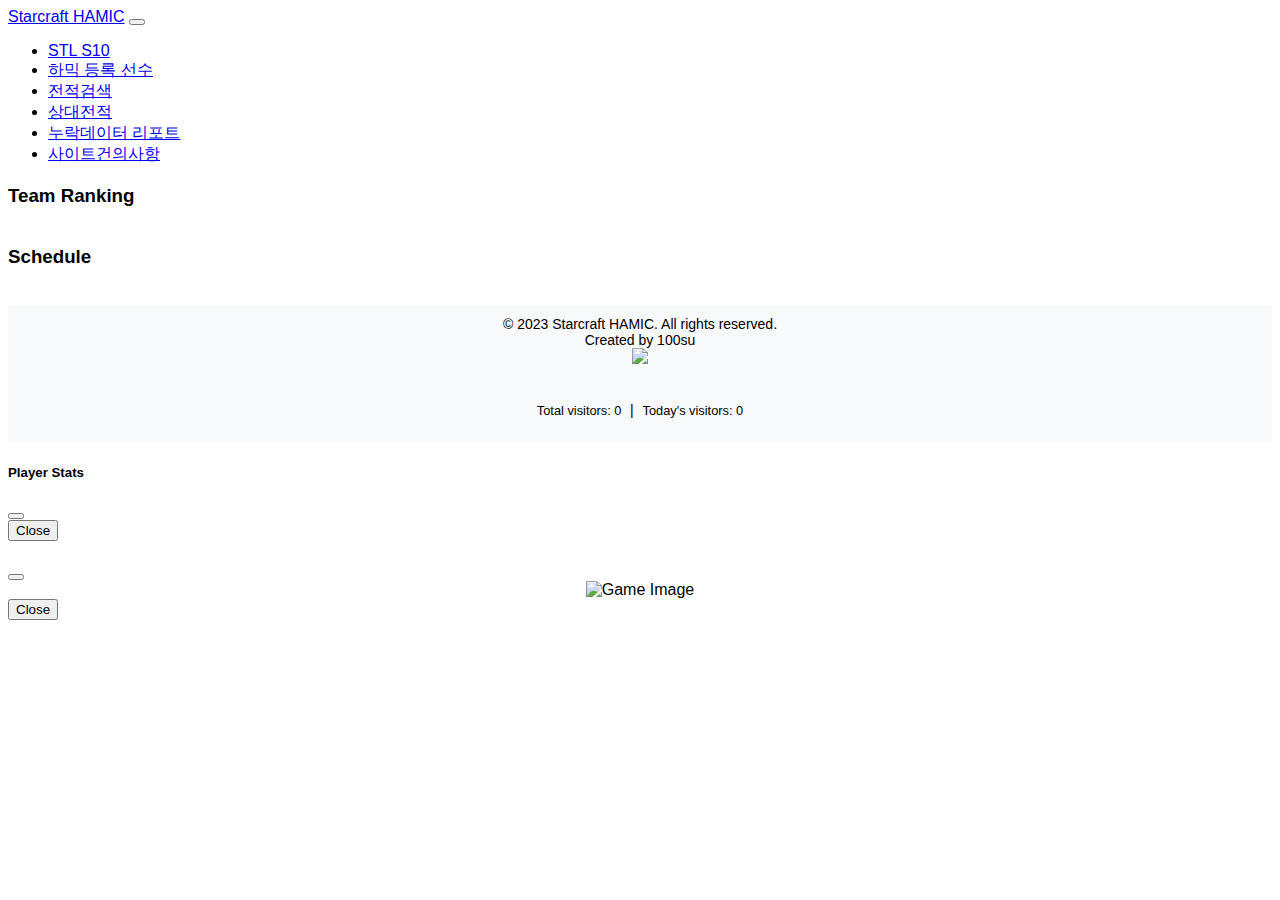
==== stats/hamicelo/index.html @ 7048e353 "feat: add stats site frontend for hamic and ks clan" ====
<!DOCTYPE html>
<html lang="en">
<head>
    <meta charset="UTF-8">
    <meta name="viewport" content="width=device-width, initial-scale=1.0">
    <title>Starcraft HAMIC Player Data</title>
    <link rel="stylesheet" href="styles.css">
    <link href="https://cdn.jsdelivr.net/npm/bootstrap@5.2.3/dist/css/bootstrap.min.css" rel="stylesheet" integrity="sha384-rbsA2VBKQhggwzxH7pPCaAqO46MgnOM80zW1RWuH61DGLwZJEdK2Kadq2F9CUG65" crossorigin="anonymous">
    <link rel="stylesheet" href="https://cdnjs.cloudflare.com/ajax/libs/font-awesome/6.1.0/css/all.min.css">
</head>
<body>
    <nav class="navbar navbar-expand-lg navbar-dark bg-dark">
        <div class="container">
            <a class="navbar-brand" href="#">Starcraft HAMIC</a>
            <button class="navbar-toggler" type="button" data-bs-toggle="collapse" data-bs-target="#navbarNav" aria-controls="navbarNav" aria-expanded="false" aria-label="Toggle navigation">
                <span class="navbar-toggler-icon"></span>
            </button>
            <div class="collapse navbar-collapse" id="navbarNav">
                <ul class="navbar-nav">
                    <li class="nav-item">
                        <a class="nav-link" href="#" id="stlS10">STL S10</a>
                    </li>
                    <li class="nav-item">
                        <a class="nav-link" href="#" id="hamicPlayer">하믹 등록 선수</a>
                    </li>
                    <li class="nav-item">
                        <a class="nav-link" href="#" id="gameDataLink">전적검색</a>
                    </li>
                    <li class="nav-item">
                        <a class="nav-link" href="#" id="gameDataTwoPlayers">상대전적</a>
                    </li>
                    <li class="nav-item">
                        <a class="nav-link" href="#" id="reportMissingDataLink">누락데이터 리포트</a>
                    </li>
                    <li class="nav-item">
                        <a class="nav-link" href="#" id="reportSuggestionLink">사이트건의사항</a>
                    </li>
                </ul>
            </div>
        </div>
    </nav>

    <div id="gameDataSection" style="display: none;">
        <div class="container">            
            <div class="row justify-content-center align-items-center mt-4">
                <div class="col-sm-8 col-md-6 col-lg-4">
                    <div class="input-group">
                        <input type="text" id="searchInput" class="form-control" placeholder="Search by player ID...">
                        <button id="searchButton" type="button" class="btn btn-danger">
                            <span id="buttonSpinner" class="spinner-border spinner-border-sm d-none" role="status" aria-hidden="true"></span>
                            <span id="buttonText">검색</span>
                        </button>
                    </div>
                    <div class="form-check mt-2 ml-1">
                        <input class="form-check-input" type="checkbox" value="" id="includeDataCheckbox">
                        <label class="form-check-label" for="includeDataCheckbox">
                            2021.3.1 이전 데이터도 포함하기
                        </label>
                    </div>
                </div>
            </div>
    
            <div class="mt-4">
                <table id="statsTable" class="table table-striped table-hover table-sm table-responsive"></table>
            </div>
    
            <div class="mt-4">
                <table id="rankingTable" class="table table-striped table-hover table-sm game-data-table"> 
                    <thead class="table-light">
                        <tr>							
                            <th>날짜</th>
                            <th>승리선수 티어</th>
                            <th>승리선수 ID</th>
                            <th>승리선수 종족</th>
                            <th>패배선수 티어</th>
                            <th>패배선수 ID</th>
                            <th>패배선수 종족</th>
                            <th>맵</th>
                            <th>리그</th>
                            <th>리그 세부</th>
                        </tr>
                    </thead>
                    <tbody id="rankingTableBody">
                        <!-- Data will be populated here -->
                    </tbody>
                </table>  
            </div>
        </div>
    </div>
    

    <div id="stlS10Section" style="display: none;">
        <div class="container">
            <div class="row">
                <div class="mt-4">
                    <div id="today-match"></div>
                </div>
            </div>
            <div class="row" style="margin-top: 20px;">
                <div class="mt-4">
                    <h3>Team Ranking</h3>
                    <div id="loading-ranking" class="text-center" style="display: none;">
                        <div class="spinner-border" role="status">
                          <span class="visually-hidden">Loading...</span>
                        </div>
                    </div>
                    <div id="team-ranking"></div>
                </div>
            </div>
            <div class="row" style="margin-top: 20px;">
                <div class="mt-4">
                    <h3>Schedule</h3>
                    <div id="loading-schedule" class="text-center" style="display: none;">
                        <div class="spinner-border" role="status">
                          <span class="visually-hidden">Loading...</span>
                        </div>
                    </div>
                    <div id="schedule" class="table-container"></div>
                </div>
            </div>
        </div>
    </div>   
    
      

    <div id="reportMissingDataSection" style="display: none; text-align: center;">
        <iframe src="https://docs.google.com/forms/d/e/1FAIpQLSfRuwrlf9dtdjl0Hi2JpY84QWdKAFFgBEOB3YD-EtdLdkNgzQ/viewform?embedded=true" width="100%" height="2079" frameborder="0" marginheight="0" marginwidth="0">Loading…</iframe>
    </div>


    <div id="reportSuggestionSection" style="display: none; text-align: center;">
        <iframe src="https://docs.google.com/forms/d/e/1FAIpQLSeyh1sWzxVQwcWohUVLcx4HLRlKdzsGWLbe8VHAomvm4ISKkw/viewform?embedded=true" width="100%" height="802" frameborder="0" marginheight="0" marginwidth="0">Loading…</iframe>
    </div>

    <div id="gameDataSectionTwoPlayer" style="display: none;">
        <div class="container" style="margin-top: 20px;">
            <form>
                <div class="row justify-content-center align-items-center">
                    <div class="col-sm-4">
                        <input type="text" class="form-control" id="searchInput1" placeholder="기준 선수의 ID">
                    </div>
                    <div class="col-sm-4">
                        <input type="text" class="form-control" id="searchInput2" placeholder="상대 선수의 ID">
                    </div>
                    <div class="col-sm-2">
                        <button id="searchButton2" type="button" class="btn btn-danger btn-block">
                            <span id="buttonSpinner2" class="spinner-border spinner-border-sm d-none" role="status" aria-hidden="true"></span>
                            <span id="buttonText2">검색</span>
                        </button>
                    </div>                    
                </div>
                
            </form>
            <div class="custom-flex-center">
                <div id="check2" class="form-check mt-2 ml-1 custom-form-check">
                    <input class="form-check-input" type="checkbox" value="" id="includeDataCheckbox2">
                    <label class="form-check-label" for="includeDataCheckbox2">
                        2021.3.1 이전 데이터도 포함하기
                    </label>
                </div>
            </div>

            <div class="mt-4" >
                <table id="statsTable2" class="table table-striped table-hover table-sm"></table>
            </div>

            <div class="mt-4" >
                <table id="rankingTable2" class="table table-striped table-hover table-sm game-data-table">
                    <thead class="table-light">
                        <tr>
                            <th>날짜</th>
                            <th>승리선수 티어</th>
                            <th>승리선수 ID</th>
                            <th>승리선수 종족</th>
                            <th>패배선수 티어</th>
                            <th>패배선수 ID</th>
                            <th>패배선수 종족</th>
                            <th>맵</th>
                            <th>리그</th>
                            <th>리그 세부</th>
                        </tr>
                    </thead>
                    <tbody id="rankingTableBody2">
                        <!-- Data will be populated here -->
                    </tbody>
                </table>
            </div>
        </div>                
    </div>
    
    <div id="playerListSection" style="display: none;">
        <div class="container">
            <form>
                <div class="row justify-content-center align-items-center mt-4">
                    <div class="col-sm-8 col-md-6 col-lg-4">
                        <div class="input-group">
                            <input type="text" id="playerSearchInput" class="form-control" placeholder="Search by player info...">
                            <button id="playerSearchButton" type="button" class="btn btn-danger">
                                <span id="playerButtonSpinner" class="spinner-border spinner-border-sm d-none" role="status" aria-hidden="true"></span>
                                <span id="playerButtonText">입력해서 검색</span>
                            </button>
                        </div>
                    </div>
                </div>                
            </form>
            <div class="row">
                <div class="col-md-4">
                    <canvas id="teamChart"></canvas>
                </div>
                <div class="col-md-4">
                    <canvas id="tierChart"></canvas>
                </div>
                <div class="col-md-4">
                    <canvas id="raceChart"></canvas>
                </div>
            </div>                  
            <div class="mt-4 player-list-table">
                <table id="playerListTable" class="table table-striped table-hover table-sm table-responsive-md">
                    <thead class="table-light">
                        <tr>
                            <th data-sort-key="Team">팀</th>
                            <th data-sort-key="Tier">티어</th>
                            <th data-sort-key="ID">선수 ID</th>
                            <th data-sort-key="Race">종족</th>
                            <!-- <th data-sort-key="LastTierChanged">티어 변경일</th>
                            <th data-sort-key="ELO">ELO</th>
                            <th data-sort-key="TierChangedByELO">ELO에 의한 티어 변경</th> -->
                        </tr>
                    </thead>
                    <tbody id="playerListTableBody">
                        <!-- Data will be populated here -->
                    </tbody>
                </table>
            </div>
        </div>
    </div>
    
    
    <script src="https://cdn.jsdelivr.net/npm/chart.js"></script>
    <script src="https://apis.google.com/js/api.js"></script>


    <script>
        
        document.getElementById("stlS10").addEventListener("click", function() {
            document.getElementById("gameDataSection").style.display = "none";
            document.getElementById("reportMissingDataSection").style.display = "none";
            document.getElementById("gameDataSectionTwoPlayer").style.display = "none";
            document.getElementById("playerListSection").style.display = "none";
            document.getElementById("reportSuggestionSection").style.display = "none";
            document.getElementById("stlS10Section").style.display = "block";
        });

        document.getElementById("gameDataLink").addEventListener("click", function() {
            document.getElementById("gameDataSection").style.display = "block";
            document.getElementById("reportMissingDataSection").style.display = "none";
            document.getElementById("gameDataSectionTwoPlayer").style.display = "none";
            document.getElementById("playerListSection").style.display = "none";
            document.getElementById("reportSuggestionSection").style.display = "none";
            document.getElementById("stlS10Section").style.display = "none";
        });

        document.getElementById("reportMissingDataLink").addEventListener("click", function() {
            document.getElementById("gameDataSection").style.display = "none";
            document.getElementById("reportMissingDataSection").style.display = "block";
            document.getElementById("gameDataSectionTwoPlayer").style.display = "none";
            document.getElementById("playerListSection").style.display = "none";
            document.getElementById("reportSuggestionSection").style.display = "none";
            document.getElementById("stlS10Section").style.display = "none";
        });

        document.getElementById("reportSuggestionLink").addEventListener("click", function() {
            document.getElementById("gameDataSection").style.display = "none";
            document.getElementById("reportMissingDataSection").style.display = "none";
            document.getElementById("gameDataSectionTwoPlayer").style.display = "none";
            document.getElementById("playerListSection").style.display = "none";
            document.getElementById("reportSuggestionSection").style.display = "block";
            document.getElementById("stlS10Section").style.display = "none";
        });

        document.getElementById("gameDataTwoPlayers").addEventListener("click", function() {
            document.getElementById("gameDataSection").style.display = "none";
            document.getElementById("reportMissingDataSection").style.display = "none";
            document.getElementById("gameDataSectionTwoPlayer").style.display = "block";
            document.getElementById("playerListSection").style.display = "none";
            document.getElementById("reportSuggestionSection").style.display = "none";
            document.getElementById("stlS10Section").style.display = "none";
        });

        document.getElementById("hamicPlayer").addEventListener("click", async function () {
            const playerResults = await fetchPlayerData();
            populatePlayerListTable(playerResults);
            document.getElementById("playerListSection").style.display = "block";
            document.getElementById("gameDataSection").style.display = "none";
            document.getElementById("reportMissingDataSection").style.display = "none";
            document.getElementById("gameDataSectionTwoPlayer").style.display = "none";
            document.getElementById("reportSuggestionSection").style.display = "none";
            document.getElementById("stlS10Section").style.display = "none";
        });

        document.addEventListener('DOMContentLoaded', function() {
            fetchPlayerData();
        });
        // Set the initial state
        document.getElementById("stlS10").click();
    </script>

    <!-- Footer -->
    <footer class="footer mt-auto py-3 bg-light">
        <div class="container p-3 d-flex flex-wrap justify-content-between align-items-center">
            <div class="mb-0">&copy; 2023 Starcraft HAMIC. All rights reserved.</div>
            <div class="mb-0">Created by 100su</div>
            <div class="buymeacoffee-container">
                <a href="https://www.buymeacoffee.com/100su">
                    <img src="https://img.buymeacoffee.com/button-api/?text=Buy me a coffee&emoji=&slug=100su&button_colour=FFDD00&font_colour=000000&font_family=Cookie&outline_colour=000000&coffee_colour=ffffff" />
                </a>
            </div>
            <p class="mb-0">
                <span class="visitor-stats">
                    Total visitors: <span id="totalVisitors">0</span>
                </span>
                |
                <span class="visitor-stats">
                    Today's visitors: <span id="todayVisitors">0</span>
                </span>
            </p>
        </div>
    </footer>
    
    
    

    
    <script src="https://www.gstatic.com/firebasejs/8.10.0/firebase-app.js"></script>
    <script src="https://www.gstatic.com/firebasejs/8.10.0/firebase-analytics.js"></script>
    <script src="https://www.gstatic.com/firebasejs/8.10.0/firebase-database.js"></script>
    <script src="script.js"></script>

    <script src="https://cdnjs.cloudflare.com/ajax/libs/PapaParse/5.3.0/papaparse.min.js"></script>
    <script src="https://cdn.jsdelivr.net/npm/bootstrap@5.2.3/dist/js/bootstrap.bundle.min.js" integrity="sha384-kenU1KFdBIe4zVF0s0G1M5b4hcpxyD9F7jL+jjXkk+Q2h455rYXK/7HAuoJl+0I4" crossorigin="anonymous"></script>
    
    
    <div class="modal fade" id="playerStatsModal" tabindex="-1" aria-labelledby="playerStatsModalLabel" aria-hidden="true">
        <div class="modal-dialog modal-dialog-centered modal-lg">
            <div class="modal-content">
                <div class="modal-header">
                    <h5 class="modal-title" id="playerStatsModalLabel">Player Stats</h5>
                    <button type="button" class="btn-close" data-bs-dismiss="modal" aria-label="Close"></button>
                </div>
                <div class="modal-body d-flex justify-content-center align-items-center">
                    <div>
                        <table id="statsTableModal" class="table table-striped table-hover table-sm table-responsive"></table>
                    </div>
                </div>
                <div class="modal-footer">
                    <button type="button" class="btn btn-secondary" data-bs-dismiss="modal">Close</button>
                </div>
            </div>
        </div>
    </div>

    <!-- Game Image Modal -->
    <div class="modal fade" id="gameImageModal" tabindex="-1" aria-labelledby="gameImageModalLabel" aria-hidden="true">
        <div class="modal-dialog modal-dialog-centered modal-lg">
            <div class="modal-content">
                <div class="modal-header">
                    <h5 class="modal-title" id="gameImageModalLabel"></h5>
                    <button type="button" class="btn-close" data-bs-dismiss="modal" aria-label="Close"></button>
                </div>
                <div class="modal-body d-flex justify-content-center align-items-center">
                    <div class="loading" style="display: none;">
                        <div class="spinner-border" role="status">
                          <span class="visually-hidden">Loading...</span>
                        </div>
                    </div>
                    <div>
                        <img id="gameImage" class="img-fluid" src="" alt="Game Image">
                    </div>
                </div>
                <div class="modal-footer">
                    <button type="button" class="btn btn-secondary" data-bs-dismiss="modal">Close</button>
                </div>
            </div>
        </div>
    </div>

    

    </body>
</html>
---- stats/hamicelo/styles.css ----
body {
    font-family: Arial, sans-serif;
}
table {
    width: 100%;
    border-collapse: collapse;
}
btn, input {
    vertical-align:middle;
 }
th, td {
    padding: 10px;
    text-align: left;
    border: 1px solid #ddd;
}
th {
    background-color: #f2f2f2;
}
tr:nth-child(even) {
    background-color: #f2f2f2;
}
.footer-light {
    background-color: #edf1f4c1; /* Adjust the color value to your preference */
}
.slim-footer {
    padding-top: 1px;
    padding-bottom: 1px;
}
/* #rankingTable th:nth-child(4),
#rankingTable td:nth-child(4),
#rankingTable th:nth-child(7),
#rankingTable td:nth-child(7),
#rankingTable th:nth-child(2),
#rankingTable td:nth-child(2),
#rankingTable th:nth-child(5),
#rankingTable td:nth-child(5) {
    width: 120px;
} */
#statsTable {
    display: none;
}
#statsTable {
    width: 100%;
    margin: 20px auto;
}
#statsTable td {
    max-width: 150px;
    padding: 10px;
    text-align: left;
    border: 1px solid #ddd;
    white-space: nowrap;
    overflow: hidden;
    text-overflow: ellipsis;
}
#statsTable td:nth-child(1) {
    max-width: 100px;
}

#statsTable2 {
    display: none;
}
#statsTable2 {
    width: 100%;
    margin: 20px auto;
}
#statsTable2 td {
    max-width: 150px;
    padding: 10px;
    text-align: left;
    border: 1px solid #ddd;
    white-space: nowrap;
    overflow: hidden;
    text-overflow: ellipsis;
}
#statsTable2 td:nth-child(1) {
    max-width: 50px;
}
#left-stats-table,
#right-stats-table {
    width: 100%;
}
.stats-table {
    font-size: 14px; /* Adjust font size here */
    width: 100%;
    border-collapse: collapse;
}
.stats-table th,
.stats-table td {
    border: 1px solid #ddd;
    padding: 8px;
    text-align: center;
}
.stats-table tr:nth-child(even) {
    background-color: #f2f2f2;
}
.stats-table tr:hover {
    background-color: #ddd;
    min-height: 30px; /* Adjust the minimum height here */
}
.stats-table th {
    padding-top: 10px;
    padding-bottom: 10px;
    background-color: #d09e60;
    color: white;
}
.subtitle-stats {
    padding-top: 12px;
    padding-bottom: 12px;
    background-color: #ac5745;
    color: #FFFFFF;
    text-align: center;
}

/* Responsive font size */
@media screen and (max-width: 768px) {
    .stats-table td,
    .stats-table th {
        font-size: 11px;
    }
    th {
        white-space: normal !important;
    }
    .table-responsive {
        margin-right: 2px;
    }
}

/* Your current CSS */

/* Add this media query */
@media screen and (max-width: 768px) {
    .game-data-table td,
    .game-data-table th {
        font-size: 11px;
    }
    th {
        white-space: normal !important;
    }
    .game-data-table {
        margin-left: 5px;
        margin-right: 5px;
    }
}

.game-data-table {
    font-size: 14px;
}

/* Responsive table */
.table-responsive {
    display: block;
    width: 100%;
    overflow-x: auto;
    -webkit-overflow-scrolling: touch;
}
/* Add this to your CSS file or inside a <style> tag */
@media screen and (max-width: 768px) {
    th {
        white-space: normal !important;
    }
}

.custom-form-check {
    width: 250px; /* Adjust this value to the desired width */
}

.custom-flex-center {
    display: flex;
    justify-content: center;
    align-items: center;
}

#playerListTable {
    font-size: 0.9em;
    width: 100%;
}

#playerListTable th {
    cursor: pointer;
}

#playerListTable td {
    white-space: nowrap;
    overflow: hidden;
    text-overflow: ellipsis;
}

#playerListTable .team-column {
    width: 25%;
}

#playerListTable .tier-column {
    width: 20%;
}

#playerListTable .id-column {
    width: 30%;
}

#playerListTable .race-column {
    width: 25%;
}

.player-list-table {
    max-width: 800px; /* Adjust this value to your desired max-width */
    margin: auto;
}

.chart-container {
    position: relative;
    height: 50vh;
    width: 100%;
}

.visitor-stats {
    font-size: 0.8rem;
    margin-left: 5px;
    margin-right: 5px;
}

.table-container {
    display: flex;
    flex-direction: row;
    width: 100%;
}

.table-responsive {
    flex: 1;
    margin-right: 5px;
}

.table-responsive:last-child {
    margin-right: 0;
}

.footer {
    background-color: #f8f9fa;
    font-size: 14px;
    text-align: center;
    margin-top: auto;
    padding-top: 10px;
    padding-bottom: 10px;
}

.modal-body {
    display: flex;
    justify-content: center;
    align-items: center;
}

.no-wrap {
    white-space: nowrap;
}


footer i {
    margin-right: 5px;
    color: #ff6347; /* You can choose any color you like */
}

.buymeacoffee-container {
    height: 40px; /* Change the height as needed */
}
.buymeacoffee-container img {
    height: 100%;
    width: auto;
}

#team-ranking {
    display: flex;
    justify-content: center;
  }

#team-ranking-table {
    border-collapse: collapse;
    width: 100%;
    max-width: 700px;
}

#team-ranking-table th,
#team-ranking-table td {
    border: 1px solid #ddd;
    padding: 8px;
}

#team-ranking-table th {
    background-color: #f2f2f2;
}

@media (max-width: 767px) {
    #team-ranking-table td {
        padding: 4px;
        font-size: 12px;
        width: 100%;
        max-width: 767px;
        margin: 0 auto;
    }
}

.text-left {
    text-align: left;
}
.text-center {
    text-align: center;
}

#schedule-table {
    font-size: 11px;
    border-collapse: collapse;
    width: 100%;
    min-width: 1000px;
    /* max-width: 100%; */
    /* table-layout: fixed; */
}



#schedule-table th,
#schedule-table td {
    border: 1px solid #494949;
    padding: 3px;
    text-align: center;
    width: auto;
    word-break: break-all;
    /* padding: 8px; */
}

#schedule-table th {
    background-color: #f2f2f2;
    font-weight: bold;
    text-align: center;
}

@media only screen and (max-width: 767px) {
    #schedule-table {
        font-size: 10px;
        /* width: 100%;
        max-width: 100%;
        margin: 0 auto;
        overflow: hidden;
        text-overflow: ellipsis; */
    }
}

.table-container {
    overflow-x: auto;
    margin-bottom: 20px; /* Optional: add some bottom margin */
}

/* @media (max-width: 767px) {
    #schedule-table td {
      width: 33.33%;
      max-width: 33.33%;
      white-space: nowrap;
      overflow: hidden;
      text-overflow: ellipsis;
      /* font-size: 10px;
      padding: 3px;
        text-align: center;
        width: auto;
        word-break: break-all; */
    /* } */
    /* th {
        font-size: 11px;
        white-space: normal !important;
    }
    #schedule {
        max-width: 100%;
    } */
/* } */
  
#schedule-table .highlighted {
    background-color: yellow;
}

.today-match {
    text-align: center;
    background-color: #e6e6ff;
    padding: 10px;
    border-radius: 5px;
}

.match-highlight {
  font-size: 20px;
  font-weight: bold;
  color: red;
  /* Add any other highlighting styles you want */
}
.text-danger {
  color: red;
}
#schedule-table .grey-background {
    background-color: rgb(223, 220, 220);
}
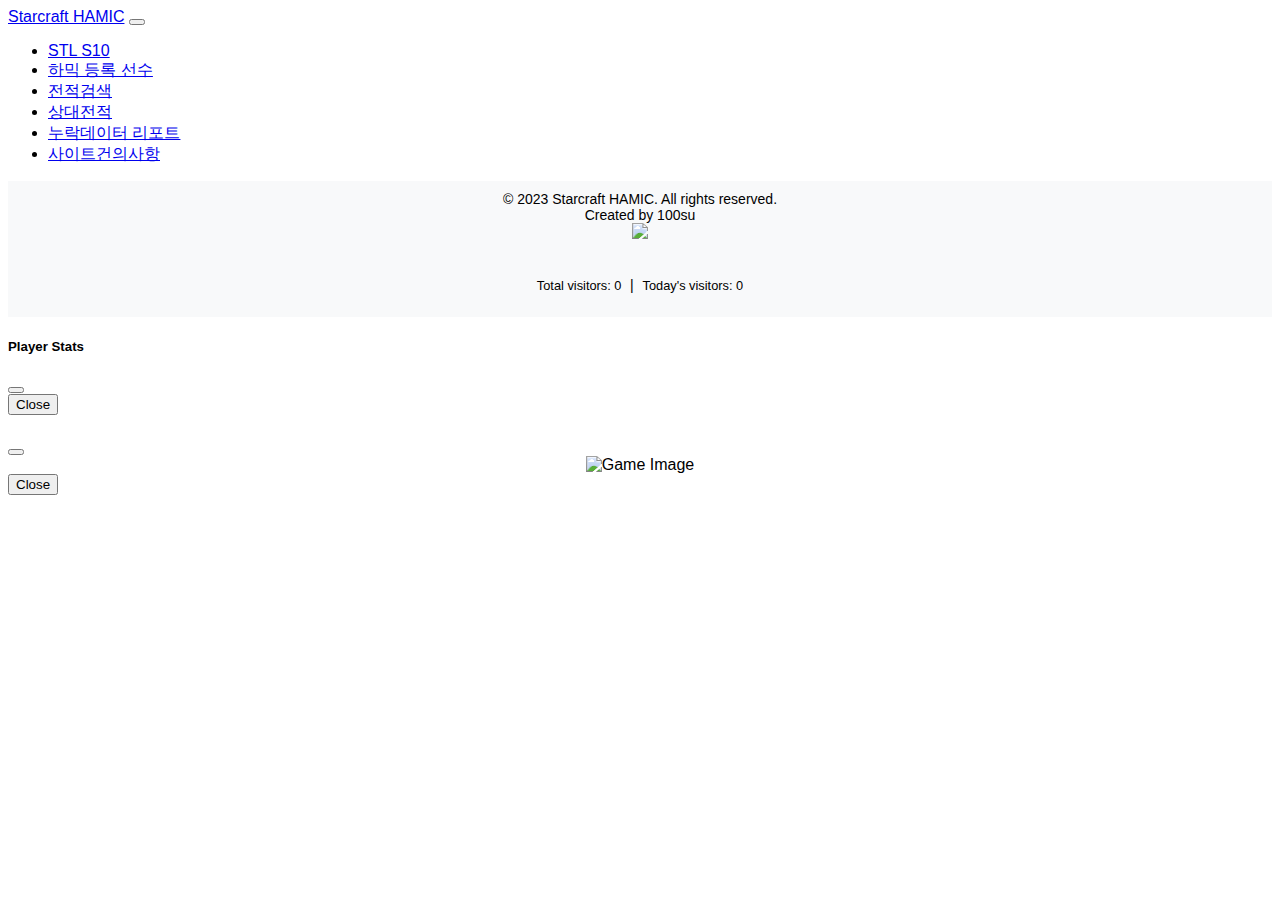
==== commit 60d4707c: "fix: hamic bug / feat: add enter search" ====
--- a/stats/hamicelo/index.html
+++ b/stats/hamicelo/index.html
@@ -9,6 +9,7 @@
     <link rel="stylesheet" href="https://cdnjs.cloudflare.com/ajax/libs/font-awesome/6.1.0/css/all.min.css">
 </head>
 <body>
+    <script type="module" src="script.js"></script>
     <nav class="navbar navbar-expand-lg navbar-dark bg-dark">
         <div class="container">
             <a class="navbar-brand" href="#">Starcraft HAMIC</a>
@@ -240,8 +241,8 @@
     <script src="https://apis.google.com/js/api.js"></script>
 
 
-    <script>
-        
+    <script type="module">
+        import { fetchPlayerData, populatePlayerListTable } from './script.js';
         document.getElementById("stlS10").addEventListener("click", function() {
             document.getElementById("gameDataSection").style.display = "none";
             document.getElementById("reportMissingDataSection").style.display = "none";
@@ -326,15 +327,12 @@
             </p>
         </div>
     </footer>
-    
-    
-    
-
-    
+        
     <script src="https://www.gstatic.com/firebasejs/8.10.0/firebase-app.js"></script>
     <script src="https://www.gstatic.com/firebasejs/8.10.0/firebase-analytics.js"></script>
     <script src="https://www.gstatic.com/firebasejs/8.10.0/firebase-database.js"></script>
-    <script src="script.js"></script>
+    
+
 
     <script src="https://cdnjs.cloudflare.com/ajax/libs/PapaParse/5.3.0/papaparse.min.js"></script>
     <script src="https://cdn.jsdelivr.net/npm/bootstrap@5.2.3/dist/js/bootstrap.bundle.min.js" integrity="sha384-kenU1KFdBIe4zVF0s0G1M5b4hcpxyD9F7jL+jjXkk+Q2h455rYXK/7HAuoJl+0I4" crossorigin="anonymous"></script>
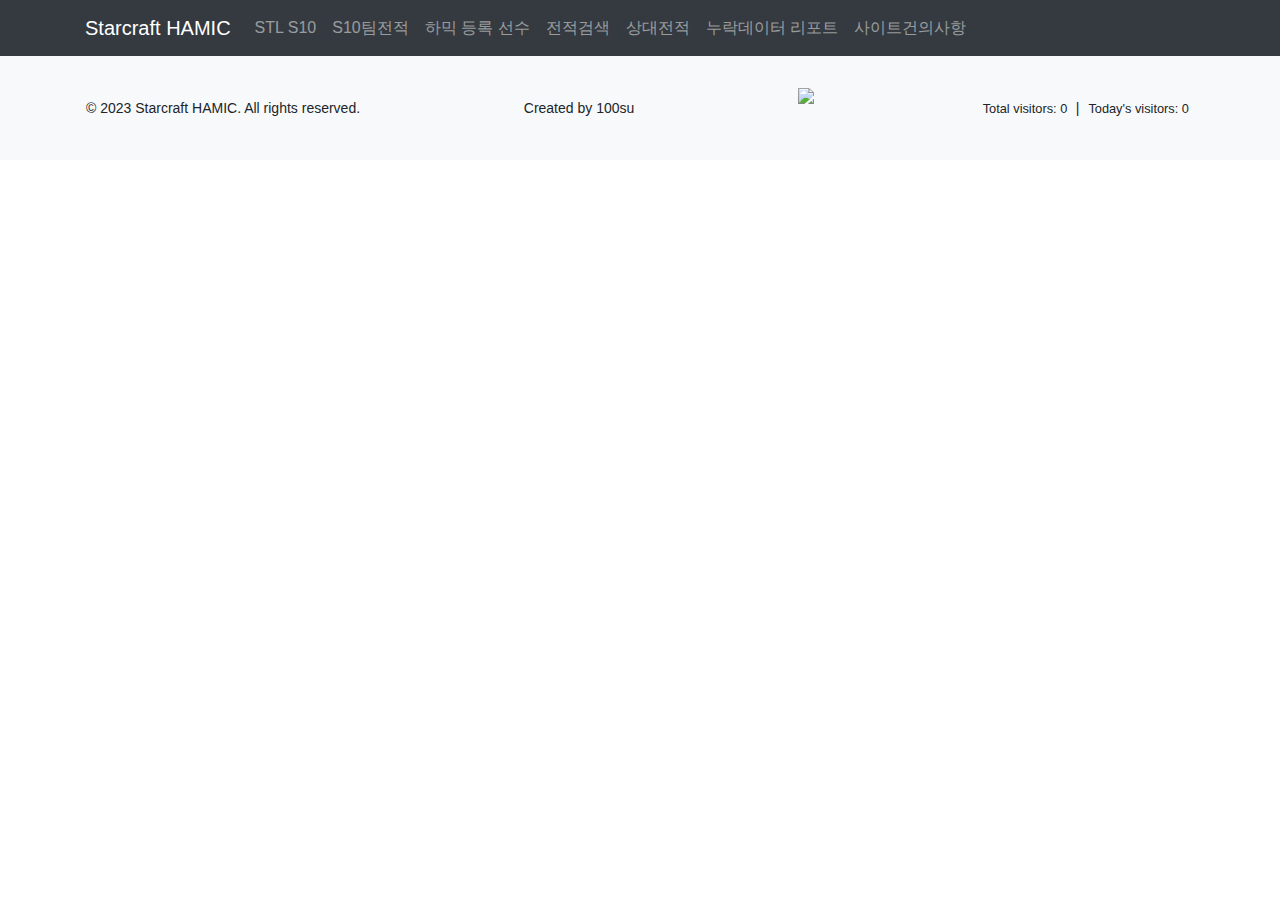
==== commit e880c3d2: "feat: add hamic elo calculation" ====
--- a/stats/hamicelo/index.html
+++ b/stats/hamicelo/index.html
@@ -4,9 +4,12 @@
     <meta charset="UTF-8">
     <meta name="viewport" content="width=device-width, initial-scale=1.0">
     <title>Starcraft HAMIC Player Data</title>
+    <meta property="og:description" content="Starcraft HAMIC Data Page"/>
+    <meta property="og:image" content="./img/hamicThum.jpeg"/>
     <link rel="stylesheet" href="styles.css">
     <link href="https://cdn.jsdelivr.net/npm/bootstrap@5.2.3/dist/css/bootstrap.min.css" rel="stylesheet" integrity="sha384-rbsA2VBKQhggwzxH7pPCaAqO46MgnOM80zW1RWuH61DGLwZJEdK2Kadq2F9CUG65" crossorigin="anonymous">
     <link rel="stylesheet" href="https://cdnjs.cloudflare.com/ajax/libs/font-awesome/6.1.0/css/all.min.css">
+    <link rel="stylesheet" href="https://stackpath.bootstrapcdn.com/bootstrap/4.3.1/css/bootstrap.min.css">
 </head>
 <body>
     <script type="module" src="script.js"></script>
@@ -20,6 +23,9 @@
                 <ul class="navbar-nav">
                     <li class="nav-item">
                         <a class="nav-link" href="#" id="stlS10">STL S10</a>
+                    </li>
+                    <li class="nav-item">
+                        <a class="nav-link" href="#" id="stlS10Team">S10팀전적</a>
                     </li>
                     <li class="nav-item">
                         <a class="nav-link" href="#" id="hamicPlayer">하믹 등록 선수</a>
@@ -121,8 +127,36 @@
             </div>
         </div>
     </div>   
-    
+
+    <div id="stlS10TeamSection" style="display: none;">
+        <div class="container text-center">
+          <div class="dropdown">
+            <button class="btn btn-primary dropdown-toggle" type="button" id="team-select-button" data-toggle="dropdown" aria-haspopup="true" aria-expanded="false">
+              Select Team
+            </button>
+            <div class="dropdown-menu" aria-labelledby="team-select-button">
+              <a class="dropdown-item" href="#" data-value="AT">AT</a>
+              <a class="dropdown-item" href="#" data-value="KaL">KaL</a>
+              <a class="dropdown-item" href="#" data-value="MOM">MOM</a>
+              <a class="dropdown-item" href="#" data-value="HBS">HBS</a>
+              <a class="dropdown-item" href="#" data-value="STB">STB</a>
+              <a class="dropdown-item" href="#" data-value="NF">NF</a>
+              <a class="dropdown-item" href="#" data-value="PGS">PGS</a>
+              <a class="dropdown-item" href="#" data-value="F1">F1</a>
+              <a class="dropdown-item" href="#" data-value="IDB">IDB</a>
+              <a class="dropdown-item" href="#" data-value="ITS">ITS</a>
+            </div>
+          </div>
       
+          <div id="loading-team-schedule" class="text-center" style="display: none;">
+            <div class="spinner-border" role="status">
+              <span class="visually-hidden">Loading...</span>
+            </div>
+          </div>
+      
+          <div id="team_schedule" class="table-container"></div>
+        </div>
+    </div>
 
     <div id="reportMissingDataSection" style="display: none; text-align: center;">
         <iframe src="https://docs.google.com/forms/d/e/1FAIpQLSfRuwrlf9dtdjl0Hi2JpY84QWdKAFFgBEOB3YD-EtdLdkNgzQ/viewform?embedded=true" width="100%" height="2079" frameborder="0" marginheight="0" marginwidth="0">Loading…</iframe>
@@ -250,6 +284,17 @@
             document.getElementById("playerListSection").style.display = "none";
             document.getElementById("reportSuggestionSection").style.display = "none";
             document.getElementById("stlS10Section").style.display = "block";
+            document.getElementById("stlS10TeamSection").style.display = "none";
+        });
+
+        document.getElementById("stlS10Team").addEventListener("click", function() {
+            document.getElementById("gameDataSection").style.display = "none";
+            document.getElementById("reportMissingDataSection").style.display = "none";
+            document.getElementById("gameDataSectionTwoPlayer").style.display = "none";
+            document.getElementById("playerListSection").style.display = "none";
+            document.getElementById("reportSuggestionSection").style.display = "none";
+            document.getElementById("stlS10Section").style.display = "none";
+            document.getElementById("stlS10TeamSection").style.display = "block";
         });
 
         document.getElementById("gameDataLink").addEventListener("click", function() {
@@ -259,6 +304,7 @@
             document.getElementById("playerListSection").style.display = "none";
             document.getElementById("reportSuggestionSection").style.display = "none";
             document.getElementById("stlS10Section").style.display = "none";
+            document.getElementById("stlS10TeamSection").style.display = "none";
         });
 
         document.getElementById("reportMissingDataLink").addEventListener("click", function() {
@@ -268,6 +314,7 @@
             document.getElementById("playerListSection").style.display = "none";
             document.getElementById("reportSuggestionSection").style.display = "none";
             document.getElementById("stlS10Section").style.display = "none";
+            document.getElementById("stlS10TeamSection").style.display = "none";
         });
 
         document.getElementById("reportSuggestionLink").addEventListener("click", function() {
@@ -277,6 +324,7 @@
             document.getElementById("playerListSection").style.display = "none";
             document.getElementById("reportSuggestionSection").style.display = "block";
             document.getElementById("stlS10Section").style.display = "none";
+            document.getElementById("stlS10TeamSection").style.display = "none";
         });
 
         document.getElementById("gameDataTwoPlayers").addEventListener("click", function() {
@@ -286,6 +334,7 @@
             document.getElementById("playerListSection").style.display = "none";
             document.getElementById("reportSuggestionSection").style.display = "none";
             document.getElementById("stlS10Section").style.display = "none";
+            document.getElementById("stlS10TeamSection").style.display = "none";
         });
 
         document.getElementById("hamicPlayer").addEventListener("click", async function () {
@@ -297,6 +346,7 @@
             document.getElementById("gameDataSectionTwoPlayer").style.display = "none";
             document.getElementById("reportSuggestionSection").style.display = "none";
             document.getElementById("stlS10Section").style.display = "none";
+            document.getElementById("stlS10TeamSection").style.display = "none";
         });
 
         document.addEventListener('DOMContentLoaded', function() {
@@ -333,7 +383,9 @@
     <script src="https://www.gstatic.com/firebasejs/8.10.0/firebase-database.js"></script>
     
 
-
+    <script src="https://code.jquery.com/jquery-3.3.1.slim.min.js"></script>
+    <script src="https://cdnjs.cloudflare.com/ajax/libs/popper.js/1.14.7/umd/popper.min.js"></script>
+    <script src="https://stackpath.bootstrapcdn.com/bootstrap/4.3.1/js/bootstrap.min.js"></script>
     <script src="https://cdnjs.cloudflare.com/ajax/libs/PapaParse/5.3.0/papaparse.min.js"></script>
     <script src="https://cdn.jsdelivr.net/npm/bootstrap@5.2.3/dist/js/bootstrap.bundle.min.js" integrity="sha384-kenU1KFdBIe4zVF0s0G1M5b4hcpxyD9F7jL+jjXkk+Q2h455rYXK/7HAuoJl+0I4" crossorigin="anonymous"></script>
     
--- a/stats/hamicelo/styles.css
+++ b/stats/hamicelo/styles.css
@@ -392,3 +392,54 @@
 #schedule-table .grey-background {
     background-color: rgb(223, 220, 220);
 }
+
+.dropdown-toggle {
+    margin-top: 10px;
+    margin-bottom: 10px;
+}
+
+.nav-link.active,
+.nav-link:hover {
+  color: #fff; /* Brighter color */
+}
+
+/* Light blue color for the winning team */
+#schedule-table .team-win {
+    background-color: #e5f2ff;
+}
+
+/* Light red color for the losing team */
+#schedule-table .team-loss {
+    background-color: #ffe5e5;
+}
+
+.win-rate {
+    font-size: smaller;
+}
+
+img {
+    display: inline-block;
+    vertical-align: middle;
+}
+
+img.trophy {
+    width: 80px;
+    height: 80px;
+}
+
+img.medal {
+    width: 80px;
+    height: 80px;
+}
+
+.tooltip {
+    position: absolute;
+    z-index: 9999;
+    background-color: #000;
+    color: #fff;
+    padding: 4px 8px;
+    font-size: 16px;
+    line-height: 1.4;
+    white-space: nowrap;
+}
+  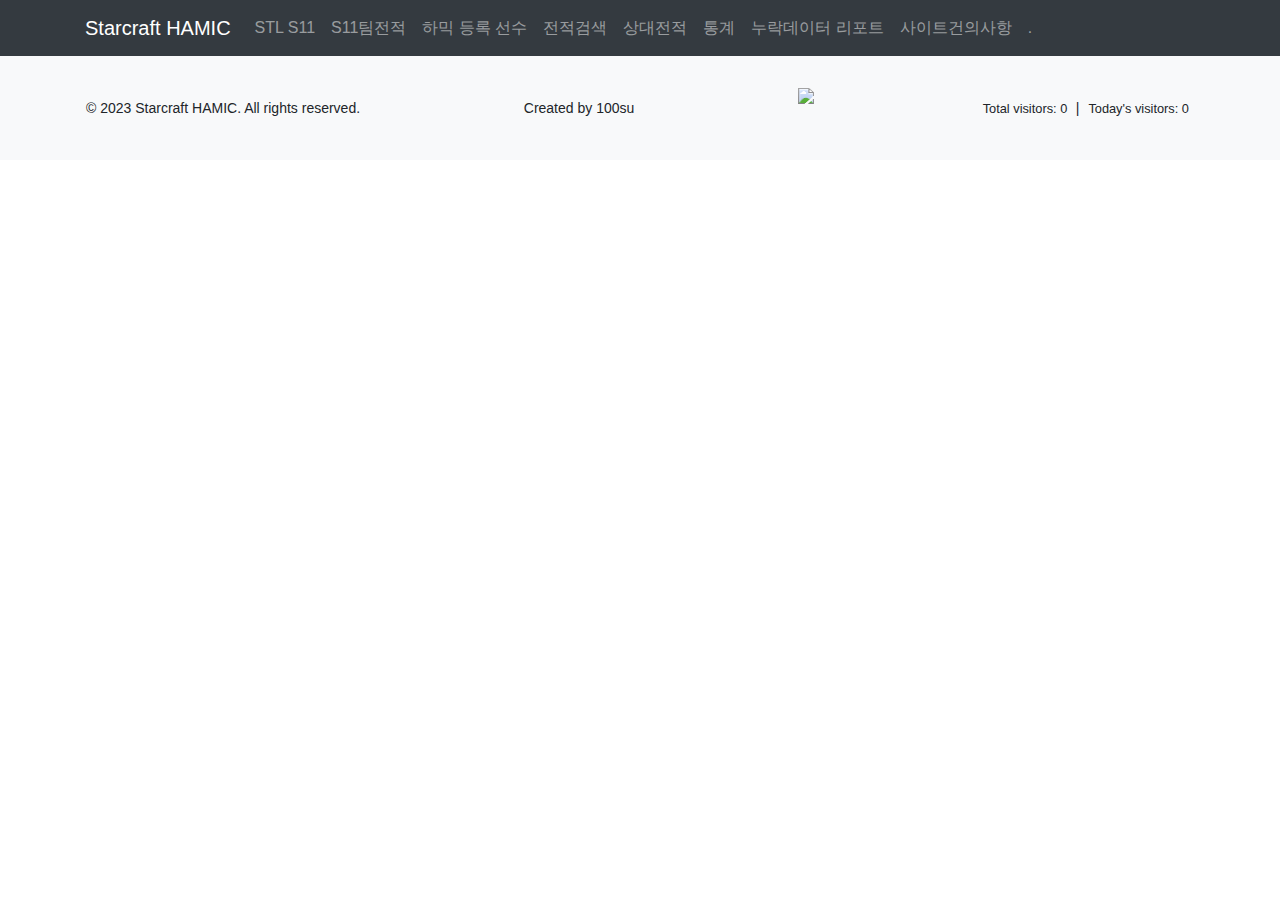
==== commit d1367e71: "feat: add year and align buttons" ====
--- a/stats/hamicelo/index.html
+++ b/stats/hamicelo/index.html
@@ -1,440 +1,796 @@
 <!DOCTYPE html>
 <html lang="en">
-<head>
-    <meta charset="UTF-8">
-    <meta name="viewport" content="width=device-width, initial-scale=1.0">
+  <head>
+    <meta charset="UTF-8" />
+    <meta name="viewport" content="width=device-width, initial-scale=1.0" />
     <title>Starcraft HAMIC Player Data</title>
-    <meta property="og:description" content="Starcraft HAMIC Data Page"/>
-    <meta property="og:image" content="./img/hamicThum.jpeg"/>
-    <link rel="stylesheet" href="styles.css">
-    <link href="https://cdn.jsdelivr.net/npm/bootstrap@5.2.3/dist/css/bootstrap.min.css" rel="stylesheet" integrity="sha384-rbsA2VBKQhggwzxH7pPCaAqO46MgnOM80zW1RWuH61DGLwZJEdK2Kadq2F9CUG65" crossorigin="anonymous">
-    <link rel="stylesheet" href="https://cdnjs.cloudflare.com/ajax/libs/font-awesome/6.1.0/css/all.min.css">
-    <link rel="stylesheet" href="https://stackpath.bootstrapcdn.com/bootstrap/4.3.1/css/bootstrap.min.css">
-</head>
-<body>
+    <meta property="og:description" content="Starcraft HAMIC Data Page" />
+    <meta property="og:image" content="./img/hamicThum.jpeg" />
+    <link rel="stylesheet" href="styles.css" />
+    <link
+      href="https://cdn.jsdelivr.net/npm/bootstrap@5.2.3/dist/css/bootstrap.min.css"
+      rel="stylesheet"
+      integrity="sha384-rbsA2VBKQhggwzxH7pPCaAqO46MgnOM80zW1RWuH61DGLwZJEdK2Kadq2F9CUG65"
+      crossorigin="anonymous"
+    />
+    <link
+      rel="stylesheet"
+      href="https://cdnjs.cloudflare.com/ajax/libs/font-awesome/6.1.0/css/all.min.css"
+    />
+    <link
+      rel="stylesheet"
+      href="https://stackpath.bootstrapcdn.com/bootstrap/4.3.1/css/bootstrap.min.css"
+    />
+    <script
+      async
+      src="https://pagead2.googlesyndication.com/pagead/js/adsbygoogle.js?client=ca-pub-3782448334887483"
+      crossorigin="anonymous"
+    ></script>
+  </head>
+  <body>
     <script type="module" src="script.js"></script>
     <nav class="navbar navbar-expand-lg navbar-dark bg-dark">
-        <div class="container">
-            <a class="navbar-brand" href="#">Starcraft HAMIC</a>
-            <button class="navbar-toggler" type="button" data-bs-toggle="collapse" data-bs-target="#navbarNav" aria-controls="navbarNav" aria-expanded="false" aria-label="Toggle navigation">
-                <span class="navbar-toggler-icon"></span>
-            </button>
-            <div class="collapse navbar-collapse" id="navbarNav">
-                <ul class="navbar-nav">
-                    <li class="nav-item">
-                        <a class="nav-link" href="#" id="stlS10">STL S10</a>
-                    </li>
-                    <li class="nav-item">
-                        <a class="nav-link" href="#" id="stlS10Team">S10팀전적</a>
-                    </li>
-                    <li class="nav-item">
-                        <a class="nav-link" href="#" id="hamicPlayer">하믹 등록 선수</a>
-                    </li>
-                    <li class="nav-item">
-                        <a class="nav-link" href="#" id="gameDataLink">전적검색</a>
-                    </li>
-                    <li class="nav-item">
-                        <a class="nav-link" href="#" id="gameDataTwoPlayers">상대전적</a>
-                    </li>
-                    <li class="nav-item">
-                        <a class="nav-link" href="#" id="reportMissingDataLink">누락데이터 리포트</a>
-                    </li>
-                    <li class="nav-item">
-                        <a class="nav-link" href="#" id="reportSuggestionLink">사이트건의사항</a>
-                    </li>
-                </ul>
-            </div>
-        </div>
+      <div class="container">
+        <a class="navbar-brand" href="#">Starcraft HAMIC</a>
+        <button
+          class="navbar-toggler"
+          type="button"
+          data-bs-toggle="collapse"
+          data-bs-target="#navbarNav"
+          aria-controls="navbarNav"
+          aria-expanded="false"
+          aria-label="Toggle navigation"
+        >
+          <span class="navbar-toggler-icon"></span>
+        </button>
+        <div class="collapse navbar-collapse" id="navbarNav">
+          <ul class="navbar-nav">
+            <li class="nav-item">
+              <a class="nav-link" href="#" id="stlS11">STL S11</a>
+            </li>
+            <li class="nav-item">
+              <a class="nav-link" href="#" id="stlS11Team">S11팀전적</a>
+            </li>
+            <li class="nav-item">
+              <a class="nav-link" href="#" id="hamicPlayer">하믹 등록 선수</a>
+            </li>
+            <li class="nav-item">
+              <a class="nav-link" href="#" id="gameDataLink">전적검색</a>
+            </li>
+            <li class="nav-item">
+              <a class="nav-link" href="#" id="gameDataTwoPlayers">상대전적</a>
+            </li>
+            <li class="nav-item">
+              <a class="nav-link" href="#" id="statistics">통계</a>
+            </li>
+            <li class="nav-item">
+              <a class="nav-link" href="#" id="reportMissingDataLink"
+                >누락데이터 리포트</a
+              >
+            </li>
+            <li class="nav-item">
+              <a class="nav-link" href="#" id="reportSuggestionLink"
+                >사이트건의사항</a
+              >
+            </li>
+            <li class="nav-item">
+              <a class="nav-link" href="#" id="totoEstimation">.</a>
+            </li>
+          </ul>
+        </div>
+      </div>
     </nav>
 
-    <div id="gameDataSection" style="display: none;">
-        <div class="container">            
-            <div class="row justify-content-center align-items-center mt-4">
-                <div class="col-sm-8 col-md-6 col-lg-4">
-                    <div class="input-group">
-                        <input type="text" id="searchInput" class="form-control" placeholder="Search by player ID...">
-                        <button id="searchButton" type="button" class="btn btn-danger">
-                            <span id="buttonSpinner" class="spinner-border spinner-border-sm d-none" role="status" aria-hidden="true"></span>
-                            <span id="buttonText">검색</span>
-                        </button>
-                    </div>
-                    <div class="form-check mt-2 ml-1">
-                        <input class="form-check-input" type="checkbox" value="" id="includeDataCheckbox">
-                        <label class="form-check-label" for="includeDataCheckbox">
-                            2021.3.1 이전 데이터도 포함하기
-                        </label>
-                    </div>
+    <div id="gameDataSection" style="display: none">
+      <div class="container">
+        <div class="row justify-content-center align-items-center mt-4">
+          <div class="col-sm-8 col-md-6 col-lg-4">
+            <div class="input-group">
+              <input
+                type="text"
+                id="searchInput"
+                class="form-control"
+                placeholder="Search by player ID..."
+              />
+              <button id="searchButton" type="button" class="btn btn-danger">
+                <span
+                  id="buttonSpinner"
+                  class="spinner-border spinner-border-sm d-none"
+                  role="status"
+                  aria-hidden="true"
+                ></span>
+                <span id="buttonText">검색</span>
+              </button>
+            </div>
+            <!-- <div class="form-check mt-2 ml-1">
+              <input
+                class="form-check-input"
+                type="checkbox"
+                value=""
+                id="includeDataCheckbox"
+              />
+              <label class="form-check-label" for="includeDataCheckbox">
+                2021.3.1 이전 데이터도 포함하기
+              </label>
+            </div> -->
+          </div>
+        </div>
+
+        <div class="mt-4">
+          <table
+            id="statsTable"
+            class="table table-striped table-hover table-sm table-responsive"
+          ></table>
+        </div>
+
+        <div class="mt-4">
+          <div class="container">
+            <div class="row">
+              <!-- Dropdown for Year Selection -->
+              <div class="col">
+                <div class="dropdown">
+                  <button
+                    class="btn btn-secondary dropdown-toggle"
+                    type="button"
+                    id="yearDropdownButton"
+                    data-toggle="dropdown"
+                    aria-haspopup="true"
+                    aria-expanded="false"
+                  >
+                    Select Year
+                  </button>
+                  <div
+                    class="dropdown-menu"
+                    aria-labelledby="yearDropdownButton"
+                  >
+                    <a class="dropdown-item" href="#">All</a>
+                    <!-- Add other years here -->
+                    <a class="dropdown-item" href="#">2024</a>
+                    <a class="dropdown-item" href="#">2023</a>
+                    <a class="dropdown-item" href="#">2022</a>
+                    <a class="dropdown-item" href="#">2021</a>
+                    <a class="dropdown-item" href="#">2020</a>
+                    <a class="dropdown-item" href="#">2019</a>
+                    <a class="dropdown-item" href="#">2018</a>
+                    <!-- ... -->
+                  </div>
                 </div>
-            </div>
-    
-            <div class="mt-4">
-                <table id="statsTable" class="table table-striped table-hover table-sm table-responsive"></table>
-            </div>
-    
-            <div class="mt-4">
-                <table id="rankingTable" class="table table-striped table-hover table-sm game-data-table"> 
-                    <thead class="table-light">
-                        <tr>							
-                            <th>날짜</th>
-                            <th>승리선수 티어</th>
-                            <th>승리선수 ID</th>
-                            <th>승리선수 종족</th>
-                            <th>패배선수 티어</th>
-                            <th>패배선수 ID</th>
-                            <th>패배선수 종족</th>
-                            <th>맵</th>
-                            <th>리그</th>
-                            <th>리그 세부</th>
-                        </tr>
-                    </thead>
-                    <tbody id="rankingTableBody">
-                        <!-- Data will be populated here -->
-                    </tbody>
-                </table>  
-            </div>
-        </div>
-    </div>
-    
-
-    <div id="stlS10Section" style="display: none;">
-        <div class="container">
-            <div class="row">
-                <div class="mt-4">
-                    <div id="today-match"></div>
-                </div>
-            </div>
-            <div class="row" style="margin-top: 20px;">
-                <div class="mt-4">
-                    <h3>Team Ranking</h3>
-                    <div id="loading-ranking" class="text-center" style="display: none;">
-                        <div class="spinner-border" role="status">
-                          <span class="visually-hidden">Loading...</span>
-                        </div>
-                    </div>
-                    <div id="team-ranking"></div>
-                </div>
-            </div>
-            <div class="row" style="margin-top: 20px;">
-                <div class="mt-4">
-                    <h3>Schedule</h3>
-                    <div id="loading-schedule" class="text-center" style="display: none;">
-                        <div class="spinner-border" role="status">
-                          <span class="visually-hidden">Loading...</span>
-                        </div>
-                    </div>
-                    <div id="schedule" class="table-container"></div>
-                </div>
-            </div>
-        </div>
-    </div>   
-
-    <div id="stlS10TeamSection" style="display: none;">
-        <div class="container text-center">
-          <div class="dropdown">
-            <button class="btn btn-primary dropdown-toggle" type="button" id="team-select-button" data-toggle="dropdown" aria-haspopup="true" aria-expanded="false">
-              Select Team
-            </button>
-            <div class="dropdown-menu" aria-labelledby="team-select-button">
-              <a class="dropdown-item" href="#" data-value="AT">AT</a>
-              <a class="dropdown-item" href="#" data-value="KaL">KaL</a>
-              <a class="dropdown-item" href="#" data-value="MOM">MOM</a>
-              <a class="dropdown-item" href="#" data-value="HBS">HBS</a>
-              <a class="dropdown-item" href="#" data-value="STB">STB</a>
-              <a class="dropdown-item" href="#" data-value="NF">NF</a>
-              <a class="dropdown-item" href="#" data-value="PGS">PGS</a>
-              <a class="dropdown-item" href="#" data-value="F1">F1</a>
-              <a class="dropdown-item" href="#" data-value="IDB">IDB</a>
-              <a class="dropdown-item" href="#" data-value="ITS">ITS</a>
-            </div>
-          </div>
-      
-          <div id="loading-team-schedule" class="text-center" style="display: none;">
-            <div class="spinner-border" role="status">
-              <span class="visually-hidden">Loading...</span>
-            </div>
-          </div>
-      
-          <div id="team_schedule" class="table-container"></div>
-        </div>
-    </div>
-
-    <div id="reportMissingDataSection" style="display: none; text-align: center;">
-        <iframe src="https://docs.google.com/forms/d/e/1FAIpQLSfRuwrlf9dtdjl0Hi2JpY84QWdKAFFgBEOB3YD-EtdLdkNgzQ/viewform?embedded=true" width="100%" height="2079" frameborder="0" marginheight="0" marginwidth="0">Loading…</iframe>
-    </div>
-
-
-    <div id="reportSuggestionSection" style="display: none; text-align: center;">
-        <iframe src="https://docs.google.com/forms/d/e/1FAIpQLSeyh1sWzxVQwcWohUVLcx4HLRlKdzsGWLbe8VHAomvm4ISKkw/viewform?embedded=true" width="100%" height="802" frameborder="0" marginheight="0" marginwidth="0">Loading…</iframe>
-    </div>
-
-    <div id="gameDataSectionTwoPlayer" style="display: none;">
-        <div class="container" style="margin-top: 20px;">
-            <form>
-                <div class="row justify-content-center align-items-center">
-                    <div class="col-sm-4">
-                        <input type="text" class="form-control" id="searchInput1" placeholder="기준 선수의 ID">
-                    </div>
-                    <div class="col-sm-4">
-                        <input type="text" class="form-control" id="searchInput2" placeholder="상대 선수의 ID">
-                    </div>
-                    <div class="col-sm-2">
-                        <button id="searchButton2" type="button" class="btn btn-danger btn-block">
-                            <span id="buttonSpinner2" class="spinner-border spinner-border-sm d-none" role="status" aria-hidden="true"></span>
-                            <span id="buttonText2">검색</span>
-                        </button>
-                    </div>                    
-                </div>
-                
-            </form>
-            <div class="custom-flex-center">
-                <div id="check2" class="form-check mt-2 ml-1 custom-form-check">
-                    <input class="form-check-input" type="checkbox" value="" id="includeDataCheckbox2">
-                    <label class="form-check-label" for="includeDataCheckbox2">
-                        2021.3.1 이전 데이터도 포함하기
-                    </label>
-                </div>
-            </div>
-
-            <div class="mt-4" >
-                <table id="statsTable2" class="table table-striped table-hover table-sm"></table>
-            </div>
-
-            <div class="mt-4" >
-                <table id="rankingTable2" class="table table-striped table-hover table-sm game-data-table">
-                    <thead class="table-light">
-                        <tr>
-                            <th>날짜</th>
-                            <th>승리선수 티어</th>
-                            <th>승리선수 ID</th>
-                            <th>승리선수 종족</th>
-                            <th>패배선수 티어</th>
-                            <th>패배선수 ID</th>
-                            <th>패배선수 종족</th>
-                            <th>맵</th>
-                            <th>리그</th>
-                            <th>리그 세부</th>
-                        </tr>
-                    </thead>
-                    <tbody id="rankingTableBody2">
-                        <!-- Data will be populated here -->
-                    </tbody>
-                </table>
-            </div>
-        </div>                
-    </div>
-    
-    <div id="playerListSection" style="display: none;">
-        <div class="container">
-            <form>
-                <div class="row justify-content-center align-items-center mt-4">
-                    <div class="col-sm-8 col-md-6 col-lg-4">
-                        <div class="input-group">
-                            <input type="text" id="playerSearchInput" class="form-control" placeholder="Search by player info...">
-                            <button id="playerSearchButton" type="button" class="btn btn-danger">
-                                <span id="playerButtonSpinner" class="spinner-border spinner-border-sm d-none" role="status" aria-hidden="true"></span>
-                                <span id="playerButtonText">입력해서 검색</span>
-                            </button>
-                        </div>
-                    </div>
-                </div>                
-            </form>
-            <div class="row">
-                <div class="col-md-4">
-                    <canvas id="teamChart"></canvas>
-                </div>
-                <div class="col-md-4">
-                    <canvas id="tierChart"></canvas>
-                </div>
-                <div class="col-md-4">
-                    <canvas id="raceChart"></canvas>
-                </div>
-            </div>                  
-            <div class="mt-4 player-list-table">
-                <table id="playerListTable" class="table table-striped table-hover table-sm table-responsive-md">
-                    <thead class="table-light">
-                        <tr>
-                            <th data-sort-key="Team">팀</th>
-                            <th data-sort-key="Tier">티어</th>
-                            <th data-sort-key="ID">선수 ID</th>
-                            <th data-sort-key="Race">종족</th>
-                            <!-- <th data-sort-key="LastTierChanged">티어 변경일</th>
+              </div>
+
+              <!-- Buttons for Sorting, aligned to the right -->
+              <div class="col text-right">
+                <button
+                  id="sortDescButton"
+                  type="button"
+                  class="btn btn-primary"
+                >
+                  최신순
+                </button>
+                <button
+                  id="sortAscButton"
+                  type="button"
+                  class="btn btn-primary"
+                >
+                  과거순
+                </button>
+              </div>
+            </div>
+          </div>
+
+          <table
+            id="rankingTable"
+            class="table table-striped table-hover table-sm game-data-table"
+          >
+            <thead class="table-light">
+              <tr>
+                <th>날짜</th>
+                <th>승리선수 티어</th>
+                <th>승리선수 ID</th>
+                <th>승리선수 종족</th>
+                <th>패배선수 티어</th>
+                <th>패배선수 ID</th>
+                <th>패배선수 종족</th>
+                <th>맵</th>
+                <th>리그</th>
+                <th>리그 세부</th>
+              </tr>
+            </thead>
+            <tbody id="rankingTableBody">
+              <!-- Data will be populated here -->
+            </tbody>
+          </table>
+        </div>
+      </div>
+    </div>
+
+    <div id="stlS11Section" style="display: none">
+      <div class="container">
+        <div class="row">
+          <div class="mt-4">
+            <div id="today-match"></div>
+          </div>
+        </div>
+        <div class="row" style="margin-top: 20px">
+          <div class="mt-4">
+            <h3>Team Ranking</h3>
+            <div id="loading-ranking" class="text-center" style="display: none">
+              <div class="spinner-border" role="status">
+                <span class="visually-hidden">Loading...</span>
+              </div>
+            </div>
+            <div id="team-ranking"></div>
+          </div>
+        </div>
+        <div class="row" style="margin-top: 20px">
+          <div class="mt-4">
+            <h3>Schedule</h3>
+            <div
+              id="loading-schedule"
+              class="text-center"
+              style="display: none"
+            >
+              <div class="spinner-border" role="status">
+                <span class="visually-hidden">Loading...</span>
+              </div>
+            </div>
+            <div id="schedule" class="table-container"></div>
+          </div>
+        </div>
+      </div>
+    </div>
+
+    <div id="stlS11TeamSection" style="display: none">
+      <div class="container text-center">
+        <div class="dropdown">
+          <button
+            class="btn btn-primary dropdown-toggle"
+            type="button"
+            id="team-select-button"
+            data-toggle="dropdown"
+            aria-haspopup="true"
+            aria-expanded="false"
+          >
+            Select Team
+          </button>
+          <div class="dropdown-menu" aria-labelledby="team-select-button">
+            <a class="dropdown-item" href="#" data-value="AT">AT</a>
+            <a class="dropdown-item" href="#" data-value="KaL">KaL</a>
+            <a class="dropdown-item" href="#" data-value="MOM">MOM</a>
+            <a class="dropdown-item" href="#" data-value="HBS">HBS</a>
+            <a class="dropdown-item" href="#" data-value="STB">STB</a>
+            <a class="dropdown-item" href="#" data-value="NF">NF</a>
+            <a class="dropdown-item" href="#" data-value="PGS">PGS</a>
+            <a class="dropdown-item" href="#" data-value="F1">F1</a>
+            <a class="dropdown-item" href="#" data-value="IDB">IDB</a>
+            <a class="dropdown-item" href="#" data-value="ITS">ITS</a>
+          </div>
+        </div>
+
+        <div
+          id="loading-team-schedule"
+          class="text-center"
+          style="display: none"
+        >
+          <div class="spinner-border" role="status">
+            <span class="visually-hidden">Loading...</span>
+          </div>
+        </div>
+
+        <div id="team_schedule" class="table-container"></div>
+      </div>
+    </div>
+
+    <div id="statSection" style="display: none">
+      <div class="container">
+        <div class="row">
+          <div class="col-md-4">
+            <canvas id="teamChart"></canvas>
+          </div>
+          <div class="col-md-4">
+            <canvas id="tierChart"></canvas>
+          </div>
+          <div class="col-md-4">
+            <canvas id="raceChart"></canvas>
+          </div>
+        </div>
+      </div>
+    </div>
+
+    <div
+      id="reportMissingDataSection"
+      style="display: none; text-align: center"
+    >
+      <iframe
+        src="https://docs.google.com/forms/d/e/1FAIpQLSfRuwrlf9dtdjl0Hi2JpY84QWdKAFFgBEOB3YD-EtdLdkNgzQ/viewform?embedded=true"
+        width="100%"
+        height="2079"
+        frameborder="0"
+        marginheight="0"
+        marginwidth="0"
+        >Loading…</iframe
+      >
+    </div>
+
+    <div id="reportSuggestionSection" style="display: none; text-align: center">
+      <iframe
+        src="https://docs.google.com/forms/d/e/1FAIpQLSeyh1sWzxVQwcWohUVLcx4HLRlKdzsGWLbe8VHAomvm4ISKkw/viewform?embedded=true"
+        width="100%"
+        height="802"
+        frameborder="0"
+        marginheight="0"
+        marginwidth="0"
+        >Loading…</iframe
+      >
+    </div>
+
+    <div id="gameDataSectionTwoPlayer" style="display: none">
+      <div class="container" style="margin-top: 20px">
+        <form>
+          <div class="row justify-content-center align-items-center">
+            <div class="col-sm-4">
+              <input
+                type="text"
+                class="form-control"
+                id="searchInput1"
+                placeholder="기준 선수의 ID"
+              />
+            </div>
+            <div class="col-sm-4">
+              <input
+                type="text"
+                class="form-control"
+                id="searchInput2"
+                placeholder="상대 선수의 ID"
+              />
+            </div>
+            <div class="col-sm-2">
+              <button
+                id="searchButton2"
+                type="button"
+                class="btn btn-danger btn-block"
+              >
+                <span
+                  id="buttonSpinner2"
+                  class="spinner-border spinner-border-sm d-none"
+                  role="status"
+                  aria-hidden="true"
+                ></span>
+                <span id="buttonText2">검색</span>
+              </button>
+            </div>
+          </div>
+        </form>
+        <!-- <div class="custom-flex-center">
+          <div id="check2" class="form-check mt-2 ml-1 custom-form-check">
+            <input
+              class="form-check-input"
+              type="checkbox"
+              value=""
+              id="includeDataCheckbox2"
+            />
+            <label class="form-check-label" for="includeDataCheckbox2">
+              2021.3.1 이전 데이터도 포함하기
+            </label>
+          </div>
+        </div> -->
+
+        <div class="mt-4">
+          <table
+            id="statsTable2"
+            class="table table-striped table-hover table-sm"
+          ></table>
+        </div>
+
+        <div class="mt-4">
+          <table
+            id="rankingTable2"
+            class="table table-striped table-hover table-sm game-data-table"
+          >
+            <thead class="table-light">
+              <tr>
+                <th>날짜</th>
+                <th>승리선수 티어</th>
+                <th>승리선수 ID</th>
+                <th>승리선수 종족</th>
+                <th>패배선수 티어</th>
+                <th>패배선수 ID</th>
+                <th>패배선수 종족</th>
+                <th>맵</th>
+                <th>리그</th>
+                <th>리그 세부</th>
+              </tr>
+            </thead>
+            <tbody id="rankingTableBody2">
+              <!-- Data will be populated here -->
+            </tbody>
+          </table>
+        </div>
+      </div>
+    </div>
+
+    <div id="playerListSection" style="display: none">
+      <div class="container">
+        <form>
+          <div class="row justify-content-center align-items-center mt-4">
+            <div class="col-sm-8 col-md-6 col-lg-4">
+              <div class="input-group">
+                <input
+                  type="text"
+                  id="playerSearchInput"
+                  class="form-control"
+                  placeholder="Search by player info..."
+                />
+                <button
+                  id="playerSearchButton"
+                  type="button"
+                  class="btn btn-danger"
+                >
+                  <span
+                    id="playerButtonSpinner"
+                    class="spinner-border spinner-border-sm d-none"
+                    role="status"
+                    aria-hidden="true"
+                  ></span>
+                  <span id="playerButtonText">입력해서 검색</span>
+                </button>
+              </div>
+            </div>
+          </div>
+        </form>
+        <div class="mt-4 player-list-table">
+          <table
+            id="playerListTable"
+            class="table table-striped table-hover table-sm table-responsive-md"
+          >
+            <thead class="table-light">
+              <tr>
+                <th data-sort-key="Team">팀</th>
+                <th data-sort-key="Tier">티어</th>
+                <th data-sort-key="ID">선수 ID</th>
+                <th data-sort-key="Race">종족</th>
+                <th data-sort-key="NumSTL">STL출전</th>
+                <th data-sort-key="NumSTLWin">STL승</th>
+                <th data-sort-key="NumSTLLose">STL패</th>
+                <th data-sort-key="NumSILWin">SIL/HST승</th>
+                <th data-sort-key="NumSILLose">SIL/HST패</th>
+                <th data-sort-key="NumTotalWin">총 승리</th>
+                <th data-sort-key="NumTotalLose">총 패배</th>
+                <!-- <th data-sort-key="LastTierChanged">티어 변경일</th>
                             <th data-sort-key="ELO">ELO</th>
                             <th data-sort-key="TierChangedByELO">ELO에 의한 티어 변경</th> -->
-                        </tr>
-                    </thead>
-                    <tbody id="playerListTableBody">
-                        <!-- Data will be populated here -->
-                    </tbody>
-                </table>
-            </div>
-        </div>
-    </div>
-    
-    
+              </tr>
+            </thead>
+            <tbody id="playerListTableBody">
+              <!-- Data will be populated here -->
+            </tbody>
+          </table>
+        </div>
+      </div>
+    </div>
+
+    <div id="totoSection" style="display: none; text-align: center">
+      <div id="matchup">
+        <h2>Today's Matchup</h2>
+        <p>Player 1 vs. Player 2</p>
+      </div>
+
+      <div id="voting-section">
+        <h2>Vote for the Winner</h2>
+        <form id="vote-form">
+          <input type="radio" name="winner" value="player1" /> Player 1<br />
+          <input type="radio" name="winner" value="player2" /> Player 2<br /><br />
+          <input type="submit" value="Submit Vote" />
+        </form>
+      </div>
+
+      <div id="voting-results">
+        <h2>Voting Results</h2>
+        <p>Player 1: <span id="player1-votes">0</span></p>
+        <p>Player 2: <span id="player2-votes">0</span></p>
+      </div>
+
+      <div id="game-result">
+        <h2>Game Result</h2>
+        <form id="result-form">
+          <label for="game-result-input">Enter the Result:</label>
+          <input type="text" id="game-result-input" name="game-result" />
+          <input type="submit" value="Submit Result" />
+        </form>
+      </div>
+    </div>
+
     <script src="https://cdn.jsdelivr.net/npm/chart.js"></script>
     <script src="https://apis.google.com/js/api.js"></script>
 
-
     <script type="module">
-        import { fetchPlayerData, populatePlayerListTable } from './script.js';
-        document.getElementById("stlS10").addEventListener("click", function() {
-            document.getElementById("gameDataSection").style.display = "none";
-            document.getElementById("reportMissingDataSection").style.display = "none";
-            document.getElementById("gameDataSectionTwoPlayer").style.display = "none";
-            document.getElementById("playerListSection").style.display = "none";
-            document.getElementById("reportSuggestionSection").style.display = "none";
-            document.getElementById("stlS10Section").style.display = "block";
-            document.getElementById("stlS10TeamSection").style.display = "none";
+      import { fetchPlayerData, populatePlayerListTable } from "./script.js";
+      document.getElementById("stlS11").addEventListener("click", function () {
+        document.getElementById("gameDataSection").style.display = "none";
+        document.getElementById("reportMissingDataSection").style.display =
+          "none";
+        document.getElementById("gameDataSectionTwoPlayer").style.display =
+          "none";
+        document.getElementById("playerListSection").style.display = "none";
+        document.getElementById("reportSuggestionSection").style.display =
+          "none";
+        document.getElementById("stlS11Section").style.display = "block";
+        document.getElementById("stlS11TeamSection").style.display = "none";
+        document.getElementById("statSection").style.display = "none";
+        document.getElementById("totoSection").style.display = "none";
+      });
+
+      document
+        .getElementById("stlS11Team")
+        .addEventListener("click", function () {
+          document.getElementById("gameDataSection").style.display = "none";
+          document.getElementById("reportMissingDataSection").style.display =
+            "none";
+          document.getElementById("gameDataSectionTwoPlayer").style.display =
+            "none";
+          document.getElementById("playerListSection").style.display = "none";
+          document.getElementById("reportSuggestionSection").style.display =
+            "none";
+          document.getElementById("stlS11Section").style.display = "none";
+          document.getElementById("stlS11TeamSection").style.display = "block";
+          document.getElementById("statSection").style.display = "none";
+          document.getElementById("totoSection").style.display = "none";
         });
 
-        document.getElementById("stlS10Team").addEventListener("click", function() {
-            document.getElementById("gameDataSection").style.display = "none";
-            document.getElementById("reportMissingDataSection").style.display = "none";
-            document.getElementById("gameDataSectionTwoPlayer").style.display = "none";
-            document.getElementById("playerListSection").style.display = "none";
-            document.getElementById("reportSuggestionSection").style.display = "none";
-            document.getElementById("stlS10Section").style.display = "none";
-            document.getElementById("stlS10TeamSection").style.display = "block";
+      document
+        .getElementById("gameDataLink")
+        .addEventListener("click", function () {
+          document.getElementById("gameDataSection").style.display = "block";
+          document.getElementById("reportMissingDataSection").style.display =
+            "none";
+          document.getElementById("gameDataSectionTwoPlayer").style.display =
+            "none";
+          document.getElementById("playerListSection").style.display = "none";
+          document.getElementById("reportSuggestionSection").style.display =
+            "none";
+          document.getElementById("stlS11Section").style.display = "none";
+          document.getElementById("stlS11TeamSection").style.display = "none";
+          document.getElementById("statSection").style.display = "none";
+          document.getElementById("totoSection").style.display = "none";
         });
 
-        document.getElementById("gameDataLink").addEventListener("click", function() {
-            document.getElementById("gameDataSection").style.display = "block";
-            document.getElementById("reportMissingDataSection").style.display = "none";
-            document.getElementById("gameDataSectionTwoPlayer").style.display = "none";
-            document.getElementById("playerListSection").style.display = "none";
-            document.getElementById("reportSuggestionSection").style.display = "none";
-            document.getElementById("stlS10Section").style.display = "none";
-            document.getElementById("stlS10TeamSection").style.display = "none";
+      document
+        .getElementById("reportMissingDataLink")
+        .addEventListener("click", function () {
+          document.getElementById("gameDataSection").style.display = "none";
+          document.getElementById("reportMissingDataSection").style.display =
+            "block";
+          document.getElementById("gameDataSectionTwoPlayer").style.display =
+            "none";
+          document.getElementById("playerListSection").style.display = "none";
+          document.getElementById("reportSuggestionSection").style.display =
+            "none";
+          document.getElementById("stlS11Section").style.display = "none";
+          document.getElementById("stlS11TeamSection").style.display = "none";
+          document.getElementById("statSection").style.display = "none";
+          document.getElementById("totoSection").style.display = "none";
         });
 
-        document.getElementById("reportMissingDataLink").addEventListener("click", function() {
-            document.getElementById("gameDataSection").style.display = "none";
-            document.getElementById("reportMissingDataSection").style.display = "block";
-            document.getElementById("gameDataSectionTwoPlayer").style.display = "none";
-            document.getElementById("playerListSection").style.display = "none";
-            document.getElementById("reportSuggestionSection").style.display = "none";
-            document.getElementById("stlS10Section").style.display = "none";
-            document.getElementById("stlS10TeamSection").style.display = "none";
+      document
+        .getElementById("reportSuggestionLink")
+        .addEventListener("click", function () {
+          document.getElementById("gameDataSection").style.display = "none";
+          document.getElementById("reportMissingDataSection").style.display =
+            "none";
+          document.getElementById("gameDataSectionTwoPlayer").style.display =
+            "none";
+          document.getElementById("playerListSection").style.display = "none";
+          document.getElementById("reportSuggestionSection").style.display =
+            "block";
+          document.getElementById("stlS11Section").style.display = "none";
+          document.getElementById("stlS11TeamSection").style.display = "none";
+          document.getElementById("statSection").style.display = "none";
+          document.getElementById("totoSection").style.display = "none";
         });
 
-        document.getElementById("reportSuggestionLink").addEventListener("click", function() {
-            document.getElementById("gameDataSection").style.display = "none";
-            document.getElementById("reportMissingDataSection").style.display = "none";
-            document.getElementById("gameDataSectionTwoPlayer").style.display = "none";
-            document.getElementById("playerListSection").style.display = "none";
-            document.getElementById("reportSuggestionSection").style.display = "block";
-            document.getElementById("stlS10Section").style.display = "none";
-            document.getElementById("stlS10TeamSection").style.display = "none";
+      document
+        .getElementById("gameDataTwoPlayers")
+        .addEventListener("click", function () {
+          document.getElementById("gameDataSection").style.display = "none";
+          document.getElementById("reportMissingDataSection").style.display =
+            "none";
+          document.getElementById("gameDataSectionTwoPlayer").style.display =
+            "block";
+          document.getElementById("playerListSection").style.display = "none";
+          document.getElementById("reportSuggestionSection").style.display =
+            "none";
+          document.getElementById("stlS11Section").style.display = "none";
+          document.getElementById("stlS11TeamSection").style.display = "none";
+          document.getElementById("statSection").style.display = "none";
+          document.getElementById("totoSection").style.display = "none";
         });
 
-        document.getElementById("gameDataTwoPlayers").addEventListener("click", function() {
-            document.getElementById("gameDataSection").style.display = "none";
-            document.getElementById("reportMissingDataSection").style.display = "none";
-            document.getElementById("gameDataSectionTwoPlayer").style.display = "block";
-            document.getElementById("playerListSection").style.display = "none";
-            document.getElementById("reportSuggestionSection").style.display = "none";
-            document.getElementById("stlS10Section").style.display = "none";
-            document.getElementById("stlS10TeamSection").style.display = "none";
+      document
+        .getElementById("statistics")
+        .addEventListener("click", function () {
+          document.getElementById("gameDataSection").style.display = "none";
+          document.getElementById("reportMissingDataSection").style.display =
+            "none";
+          document.getElementById("gameDataSectionTwoPlayer").style.display =
+            "none";
+          document.getElementById("playerListSection").style.display = "none";
+          document.getElementById("reportSuggestionSection").style.display =
+            "none";
+          document.getElementById("stlS11Section").style.display = "none";
+          document.getElementById("stlS11TeamSection").style.display = "none";
+          document.getElementById("statSection").style.display = "block";
+          document.getElementById("totoSection").style.display = "none";
         });
 
-        document.getElementById("hamicPlayer").addEventListener("click", async function () {
-            const playerResults = await fetchPlayerData();
-            populatePlayerListTable(playerResults);
-            document.getElementById("playerListSection").style.display = "block";
-            document.getElementById("gameDataSection").style.display = "none";
-            document.getElementById("reportMissingDataSection").style.display = "none";
-            document.getElementById("gameDataSectionTwoPlayer").style.display = "none";
-            document.getElementById("reportSuggestionSection").style.display = "none";
-            document.getElementById("stlS10Section").style.display = "none";
-            document.getElementById("stlS10TeamSection").style.display = "none";
+      document
+        .getElementById("hamicPlayer")
+        .addEventListener("click", async function () {
+          const playerResults = await fetchPlayerData();
+          populatePlayerListTable(playerResults);
+          document.getElementById("playerListSection").style.display = "block";
+          document.getElementById("gameDataSection").style.display = "none";
+          document.getElementById("reportMissingDataSection").style.display =
+            "none";
+          document.getElementById("gameDataSectionTwoPlayer").style.display =
+            "none";
+          document.getElementById("reportSuggestionSection").style.display =
+            "none";
+          document.getElementById("stlS11Section").style.display = "none";
+          document.getElementById("stlS11TeamSection").style.display = "none";
+          document.getElementById("statSection").style.display = "none";
+          document.getElementById("totoSection").style.display = "none";
         });
 
-        document.addEventListener('DOMContentLoaded', function() {
-            fetchPlayerData();
+      document
+        .getElementById("totoEstimation")
+        .addEventListener("click", async function () {
+          const playerResults = await fetchPlayerData();
+          populatePlayerListTable(playerResults);
+          document.getElementById("playerListSection").style.display = "none";
+          document.getElementById("gameDataSection").style.display = "none";
+          document.getElementById("reportMissingDataSection").style.display =
+            "none";
+          document.getElementById("gameDataSectionTwoPlayer").style.display =
+            "none";
+          document.getElementById("reportSuggestionSection").style.display =
+            "none";
+          document.getElementById("stlS11Section").style.display = "none";
+          document.getElementById("stlS11TeamSection").style.display = "none";
+          document.getElementById("statSection").style.display = "none";
+          document.getElementById("totoSection").style.display = "block";
         });
-        // Set the initial state
-        document.getElementById("stlS10").click();
+
+      document.addEventListener("DOMContentLoaded", function () {
+        fetchPlayerData();
+      });
+      // Set the initial state
+      document.getElementById("stlS11").click();
     </script>
 
     <!-- Footer -->
     <footer class="footer mt-auto py-3 bg-light">
-        <div class="container p-3 d-flex flex-wrap justify-content-between align-items-center">
-            <div class="mb-0">&copy; 2023 Starcraft HAMIC. All rights reserved.</div>
-            <div class="mb-0">Created by 100su</div>
-            <div class="buymeacoffee-container">
-                <a href="https://www.buymeacoffee.com/100su">
-                    <img src="https://img.buymeacoffee.com/button-api/?text=Buy me a coffee&emoji=&slug=100su&button_colour=FFDD00&font_colour=000000&font_family=Cookie&outline_colour=000000&coffee_colour=ffffff" />
-                </a>
-            </div>
-            <p class="mb-0">
-                <span class="visitor-stats">
-                    Total visitors: <span id="totalVisitors">0</span>
-                </span>
-                |
-                <span class="visitor-stats">
-                    Today's visitors: <span id="todayVisitors">0</span>
-                </span>
-            </p>
-        </div>
+      <div
+        class="container p-3 d-flex flex-wrap justify-content-between align-items-center"
+      >
+        <div class="mb-0">
+          &copy; 2023 Starcraft HAMIC. All rights reserved.
+        </div>
+        <div class="mb-0">Created by 100su</div>
+        <div class="buymeacoffee-container">
+          <a href="https://www.buymeacoffee.com/100su">
+            <img
+              src="https://img.buymeacoffee.com/button-api/?text=Buy me a coffee&emoji=&slug=100su&button_colour=FFDD00&font_colour=000000&font_family=Cookie&outline_colour=000000&coffee_colour=ffffff"
+            />
+          </a>
+        </div>
+        <p class="mb-0">
+          <span class="visitor-stats">
+            Total visitors: <span id="totalVisitors">0</span>
+          </span>
+          |
+          <span class="visitor-stats">
+            Today's visitors: <span id="todayVisitors">0</span>
+          </span>
+        </p>
+      </div>
     </footer>
-        
+
     <script src="https://www.gstatic.com/firebasejs/8.10.0/firebase-app.js"></script>
     <script src="https://www.gstatic.com/firebasejs/8.10.0/firebase-analytics.js"></script>
     <script src="https://www.gstatic.com/firebasejs/8.10.0/firebase-database.js"></script>
-    
 
     <script src="https://code.jquery.com/jquery-3.3.1.slim.min.js"></script>
     <script src="https://cdnjs.cloudflare.com/ajax/libs/popper.js/1.14.7/umd/popper.min.js"></script>
     <script src="https://stackpath.bootstrapcdn.com/bootstrap/4.3.1/js/bootstrap.min.js"></script>
     <script src="https://cdnjs.cloudflare.com/ajax/libs/PapaParse/5.3.0/papaparse.min.js"></script>
-    <script src="https://cdn.jsdelivr.net/npm/bootstrap@5.2.3/dist/js/bootstrap.bundle.min.js" integrity="sha384-kenU1KFdBIe4zVF0s0G1M5b4hcpxyD9F7jL+jjXkk+Q2h455rYXK/7HAuoJl+0I4" crossorigin="anonymous"></script>
-    
-    
-    <div class="modal fade" id="playerStatsModal" tabindex="-1" aria-labelledby="playerStatsModalLabel" aria-hidden="true">
-        <div class="modal-dialog modal-dialog-centered modal-lg">
-            <div class="modal-content">
-                <div class="modal-header">
-                    <h5 class="modal-title" id="playerStatsModalLabel">Player Stats</h5>
-                    <button type="button" class="btn-close" data-bs-dismiss="modal" aria-label="Close"></button>
-                </div>
-                <div class="modal-body d-flex justify-content-center align-items-center">
-                    <div>
-                        <table id="statsTableModal" class="table table-striped table-hover table-sm table-responsive"></table>
-                    </div>
-                </div>
-                <div class="modal-footer">
-                    <button type="button" class="btn btn-secondary" data-bs-dismiss="modal">Close</button>
-                </div>
-            </div>
-        </div>
+    <script
+      src="https://cdn.jsdelivr.net/npm/bootstrap@5.2.3/dist/js/bootstrap.bundle.min.js"
+      integrity="sha384-kenU1KFdBIe4zVF0s0G1M5b4hcpxyD9F7jL+jjXkk+Q2h455rYXK/7HAuoJl+0I4"
+      crossorigin="anonymous"
+    ></script>
+
+    <div
+      class="modal fade"
+      id="playerStatsModal"
+      tabindex="-1"
+      aria-labelledby="playerStatsModalLabel"
+      aria-hidden="true"
+    >
+      <div class="modal-dialog modal-dialog-centered modal-lg">
+        <div class="modal-content">
+          <div class="modal-header">
+            <h5 class="modal-title" id="playerStatsModalLabel">Player Stats</h5>
+            <button
+              type="button"
+              class="btn-close"
+              data-bs-dismiss="modal"
+              aria-label="Close"
+            ></button>
+          </div>
+          <div
+            class="modal-body d-flex justify-content-center align-items-center"
+          >
+            <div>
+              <table
+                id="statsTableModal"
+                class="table table-striped table-hover table-sm table-responsive"
+              ></table>
+            </div>
+          </div>
+          <div class="modal-footer">
+            <button
+              type="button"
+              class="btn btn-secondary"
+              data-bs-dismiss="modal"
+            >
+              Close
+            </button>
+          </div>
+        </div>
+      </div>
     </div>
 
     <!-- Game Image Modal -->
-    <div class="modal fade" id="gameImageModal" tabindex="-1" aria-labelledby="gameImageModalLabel" aria-hidden="true">
-        <div class="modal-dialog modal-dialog-centered modal-lg">
-            <div class="modal-content">
-                <div class="modal-header">
-                    <h5 class="modal-title" id="gameImageModalLabel"></h5>
-                    <button type="button" class="btn-close" data-bs-dismiss="modal" aria-label="Close"></button>
-                </div>
-                <div class="modal-body d-flex justify-content-center align-items-center">
-                    <div class="loading" style="display: none;">
-                        <div class="spinner-border" role="status">
-                          <span class="visually-hidden">Loading...</span>
-                        </div>
-                    </div>
-                    <div>
-                        <img id="gameImage" class="img-fluid" src="" alt="Game Image">
-                    </div>
-                </div>
-                <div class="modal-footer">
-                    <button type="button" class="btn btn-secondary" data-bs-dismiss="modal">Close</button>
-                </div>
-            </div>
-        </div>
-    </div>
-
-    
-
-    </body>
+    <div
+      class="modal fade"
+      id="gameImageModal"
+      tabindex="-1"
+      aria-labelledby="gameImageModalLabel"
+      aria-hidden="true"
+    >
+      <div class="modal-dialog modal-dialog-centered modal-lg">
+        <div class="modal-content">
+          <div class="modal-header">
+            <h5 class="modal-title" id="gameImageModalLabel"></h5>
+            <button
+              type="button"
+              class="btn-close"
+              data-bs-dismiss="modal"
+              aria-label="Close"
+            ></button>
+          </div>
+          <div
+            class="modal-body d-flex justify-content-center align-items-center"
+          >
+            <div class="loading" style="display: none">
+              <div class="spinner-border" role="status">
+                <span class="visually-hidden">Loading...</span>
+              </div>
+            </div>
+            <div>
+              <img id="gameImage" class="img-fluid" src="" alt="Game Image" />
+            </div>
+          </div>
+          <div class="modal-footer">
+            <button
+              type="button"
+              class="btn btn-secondary"
+              data-bs-dismiss="modal"
+            >
+              Close
+            </button>
+          </div>
+        </div>
+      </div>
+    </div>
+  </body>
 </html>
--- a/stats/hamicelo/styles.css
+++ b/stats/hamicelo/styles.css
@@ -442,4 +442,47 @@
     line-height: 1.4;
     white-space: nowrap;
 }
+  
+
+body {
+    font-family: Arial, sans-serif;
+    margin: 20px;
+}
+
+h1 {
+    text-align: center;
+}
+
+#voting-section {
+    margin-top: 30px;
+}
+
+#voting-results {
+    margin-top: 30px;
+}
+
+#game-result {
+    margin-top: 30px;
+}
+
+form {
+    margin-top: 10px;
+}
+
+label {
+    display: block;
+    margin-bottom: 5px;
+}
+
+input[type="submit"] {
+    padding: 5px 10px;
+    background-color: #4CAF50;
+    color: white;
+    border: none;
+    cursor: pointer;
+}
+
+input[type="text"] {
+    width: 200px;
+}
   